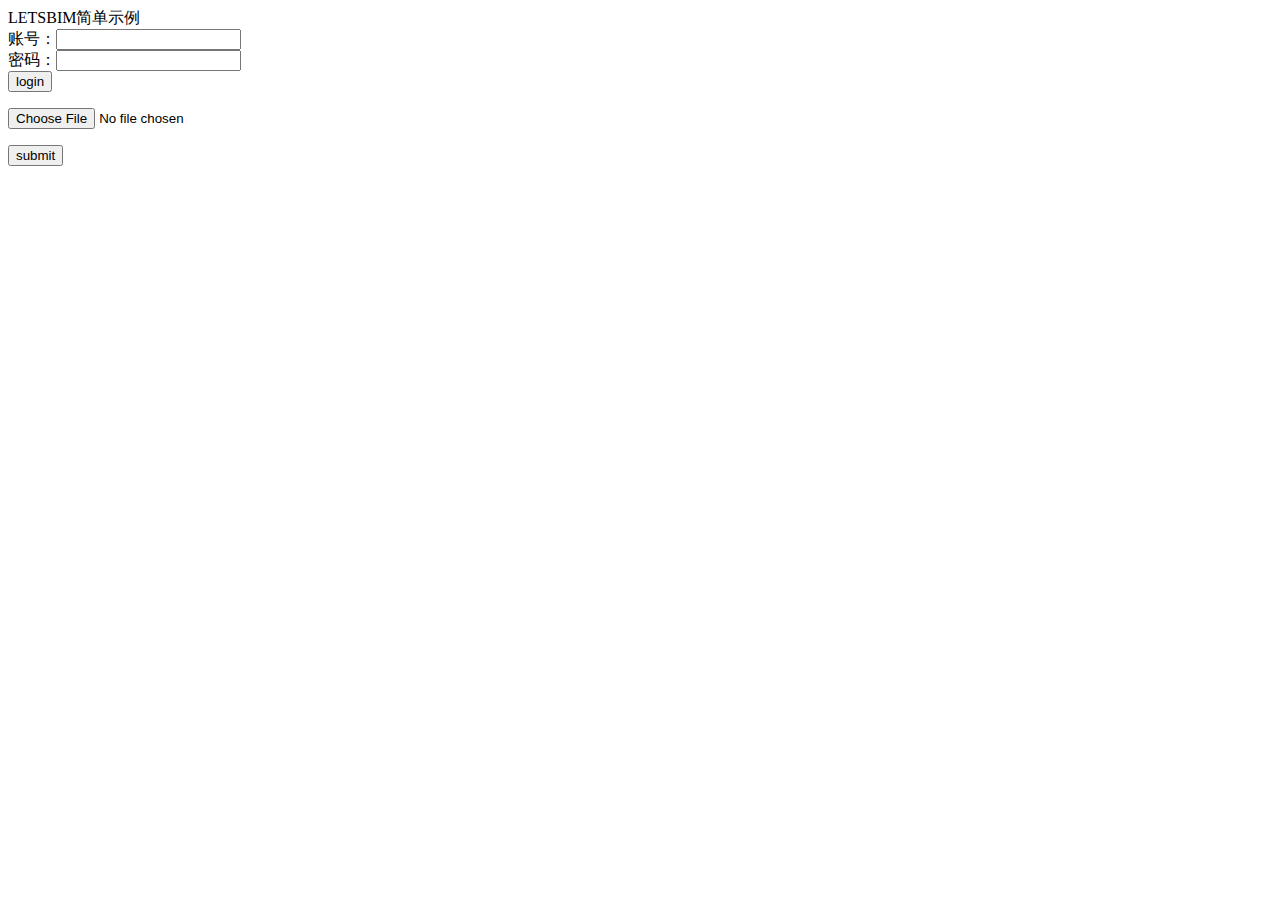
==== src/main/resources/templates/index.html @ ced513d7 "letsbim-java-sample初始化" ====
<!DOCTYPE HTML PUBLIC "-//W3C//DTD HTML 4.01 Transitional//EN"
        "http://www.w3.org/TR/html4/loose.dtd">
<html>
<head>
    <meta charset="UTF-8">
    <title>sample</title>
</head>
<body>
<div class="header">LETSBIM简单示例</div>
<form role="form" action = "/login" method="post">
    账号：<input type="text" id="name" name = "name"> <br>
    密码：<input type="password" id = "password" name = "password"> <br>
    <input type="submit" id = "login" value = "login">
</form>


<form action="/uploadFile" method="post" enctype="multipart/form-data">
    <p><input type="file" name="upload"></p>
    <p><input type="submit" value="submit"></p>
</form>

</body>
</html>
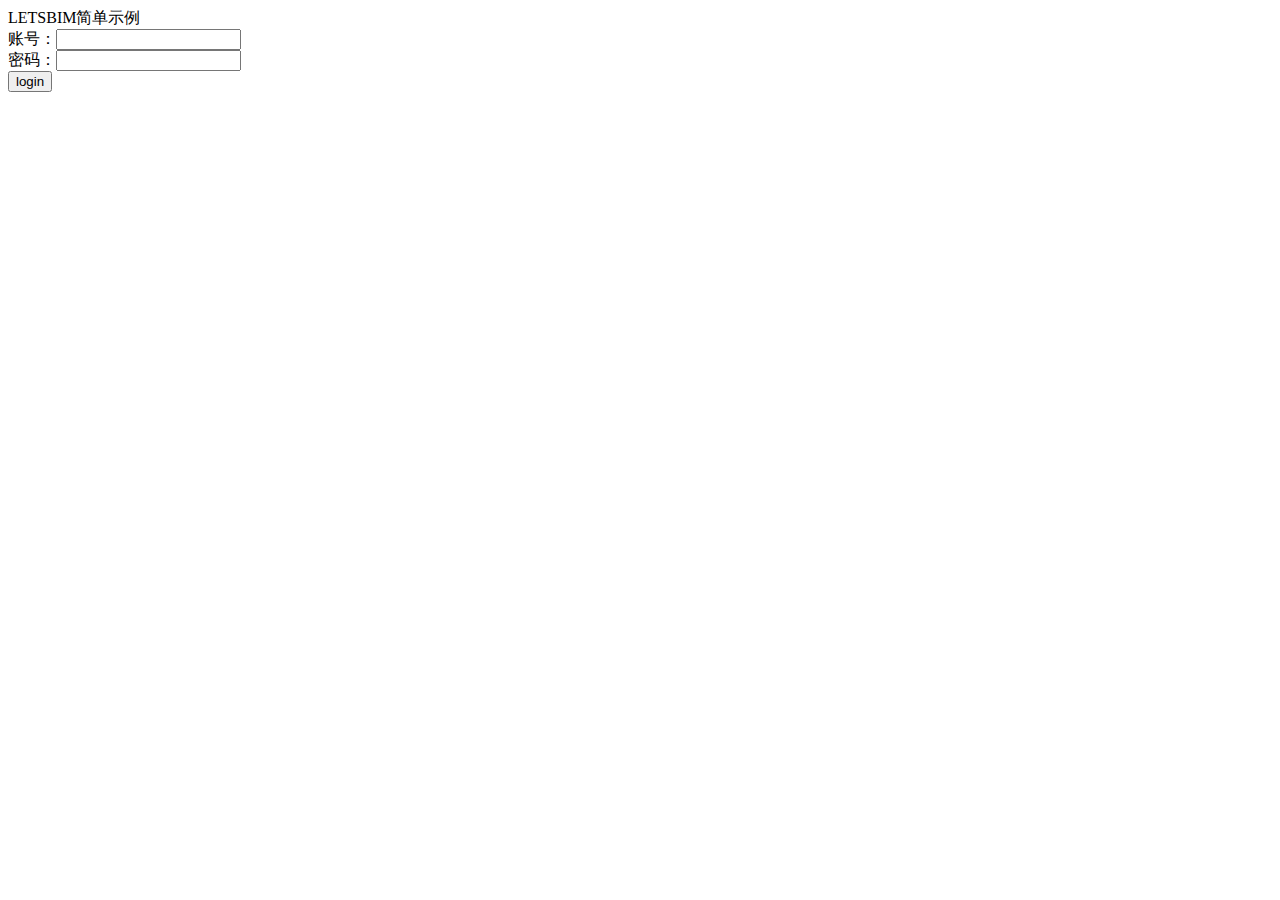
==== commit 6808e937: "上传的html和视图展示的html" ====
--- a/src/main/resources/templates/index.html
+++ b/src/main/resources/templates/index.html
@@ -12,12 +12,5 @@
     密码：<input type="password" id = "password" name = "password"> <br>
     <input type="submit" id = "login" value = "login">
 </form>
-
-
-<form action="/uploadFile" method="post" enctype="multipart/form-data">
-    <p><input type="file" name="upload"></p>
-    <p><input type="submit" value="submit"></p>
-</form>
-
 </body>
 </html>